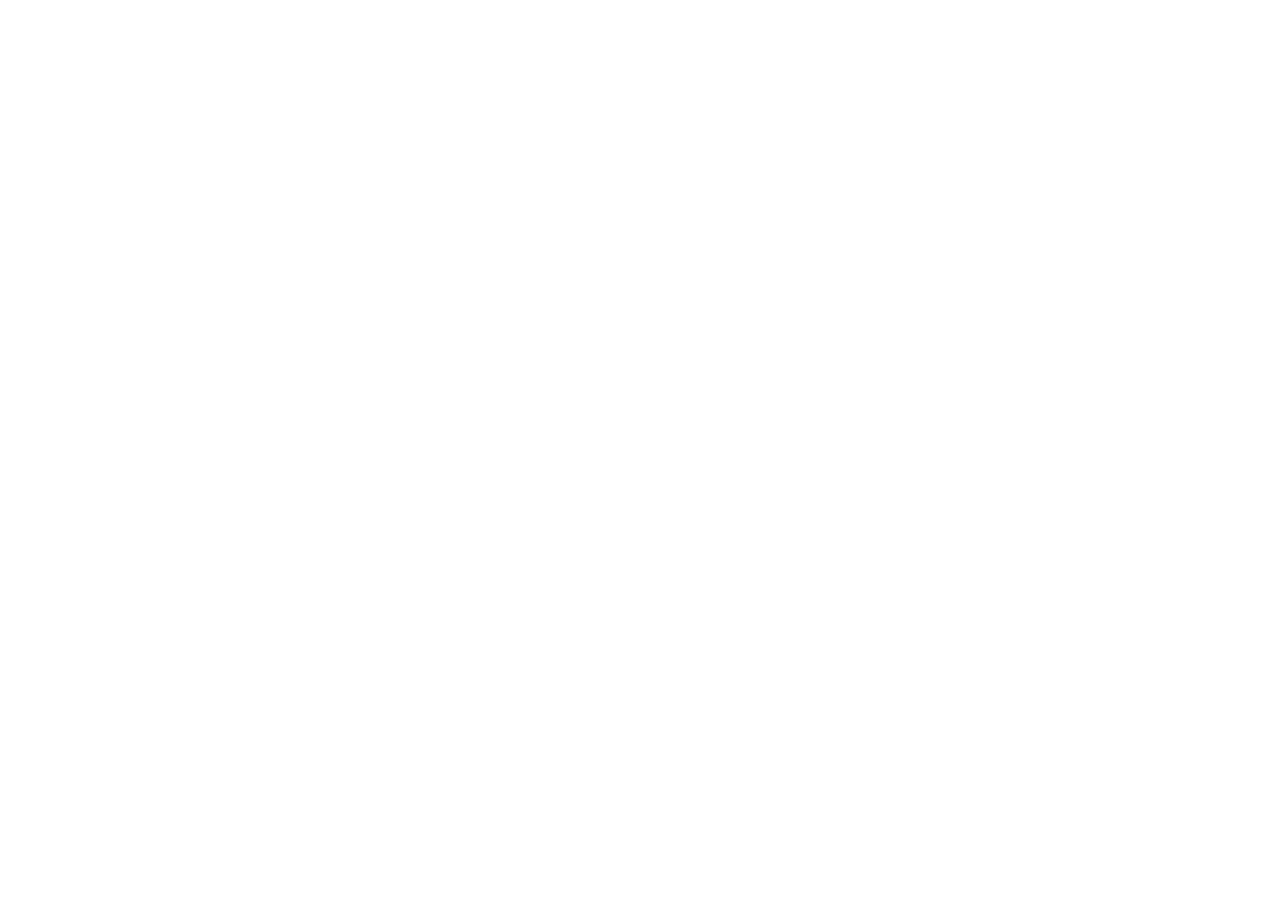
==== src/index.html @ 1619c822 "Initial commit" ====
<!DOCTYPE html>
<html lang="en">
  <head>
    <meta charset="utf-8" />
    <meta name="viewport" content="width=device-width, initial-scale=1" />
    <title>MyRouterApp</title>
    <link
      href="https://cdn.jsdelivr.net/npm/bootstrap@5.3.0-alpha3/dist/css/bootstrap.min.css"
      rel="stylesheet"
      integrity="sha384-KK94CHFLLe+nY2dmCWGMq91rCGa5gtU4mk92HdvYe+M/SXH301p5ILy+dN9+nJOZ"
      crossorigin="anonymous"
    />
  </head>
  <body>
    <app-root></app-root>
    <script
      src="https://cdn.jsdelivr.net/npm/bootstrap@5.3.0-alpha3/dist/js/bootstrap.bundle.min.js"
      integrity="sha384-ENjdO4Dr2bkBIFxQpeoTz1HIcje39Wm4jDKdf19U8gI4ddQ3GYNS7NTKfAdVQSZe"
      crossorigin="anonymous"
    ></script>
  </body>
</html>
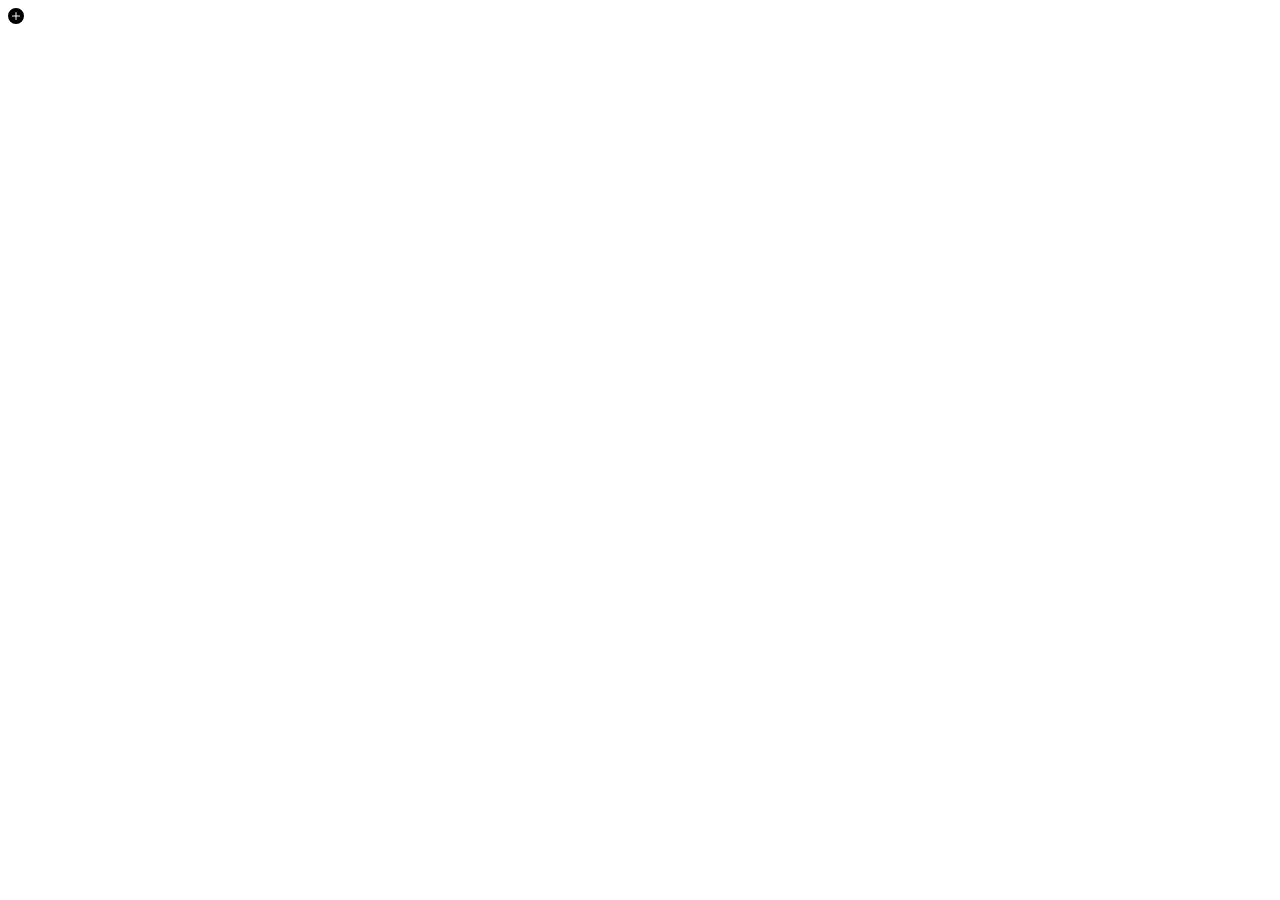
==== commit 7fab8645: "2 files modified" ====
--- a/src/index.html
+++ b/src/index.html
@@ -13,10 +13,23 @@
   </head>
   <body>
     <app-root></app-root>
+
     <script
       src="https://cdn.jsdelivr.net/npm/bootstrap@5.3.0-alpha3/dist/js/bootstrap.bundle.min.js"
       integrity="sha384-ENjdO4Dr2bkBIFxQpeoTz1HIcje39Wm4jDKdf19U8gI4ddQ3GYNS7NTKfAdVQSZe"
       crossorigin="anonymous"
     ></script>
+    <svg
+      xmlns="http://www.w3.org/2000/svg"
+      width="16"
+      height="16"
+      fill="currentColor"
+      class="bi bi-plus-circle-fill"
+      viewBox="0 0 16 16"
+    >
+      <path
+        d="M16 8A8 8 0 1 1 0 8a8 8 0 0 1 16 0zM8.5 4.5a.5.5 0 0 0-1 0v3h-3a.5.5 0 0 0 0 1h3v3a.5.5 0 0 0 1 0v-3h3a.5.5 0 0 0 0-1h-3v-3z"
+      />
+    </svg>
   </body>
 </html>
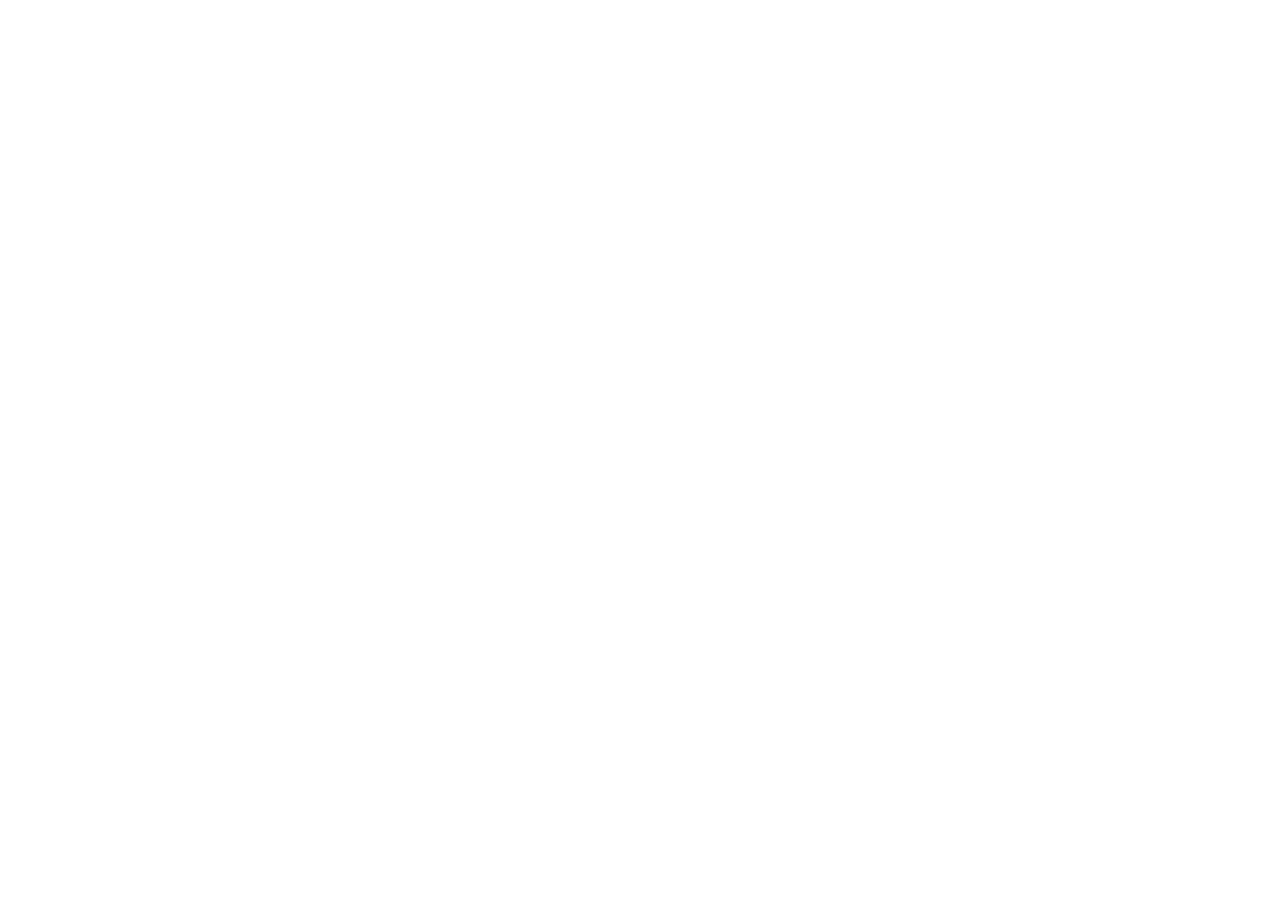
==== commit d886d6b4: "1 file modified" ====
--- a/src/index.html
+++ b/src/index.html
@@ -3,7 +3,7 @@
   <head>
     <meta charset="utf-8" />
     <meta name="viewport" content="width=device-width, initial-scale=1" />
-    <title>MyRouterApp</title>
+    <title>Projeto Productivity Assistant</title>
     <link
       href="https://cdn.jsdelivr.net/npm/bootstrap@5.3.0-alpha3/dist/css/bootstrap.min.css"
       rel="stylesheet"
@@ -19,17 +19,5 @@
       integrity="sha384-ENjdO4Dr2bkBIFxQpeoTz1HIcje39Wm4jDKdf19U8gI4ddQ3GYNS7NTKfAdVQSZe"
       crossorigin="anonymous"
     ></script>
-    <svg
-      xmlns="http://www.w3.org/2000/svg"
-      width="16"
-      height="16"
-      fill="currentColor"
-      class="bi bi-plus-circle-fill"
-      viewBox="0 0 16 16"
-    >
-      <path
-        d="M16 8A8 8 0 1 1 0 8a8 8 0 0 1 16 0zM8.5 4.5a.5.5 0 0 0-1 0v3h-3a.5.5 0 0 0 0 1h3v3a.5.5 0 0 0 1 0v-3h3a.5.5 0 0 0 0-1h-3v-3z"
-      />
-    </svg>
   </body>
 </html>
